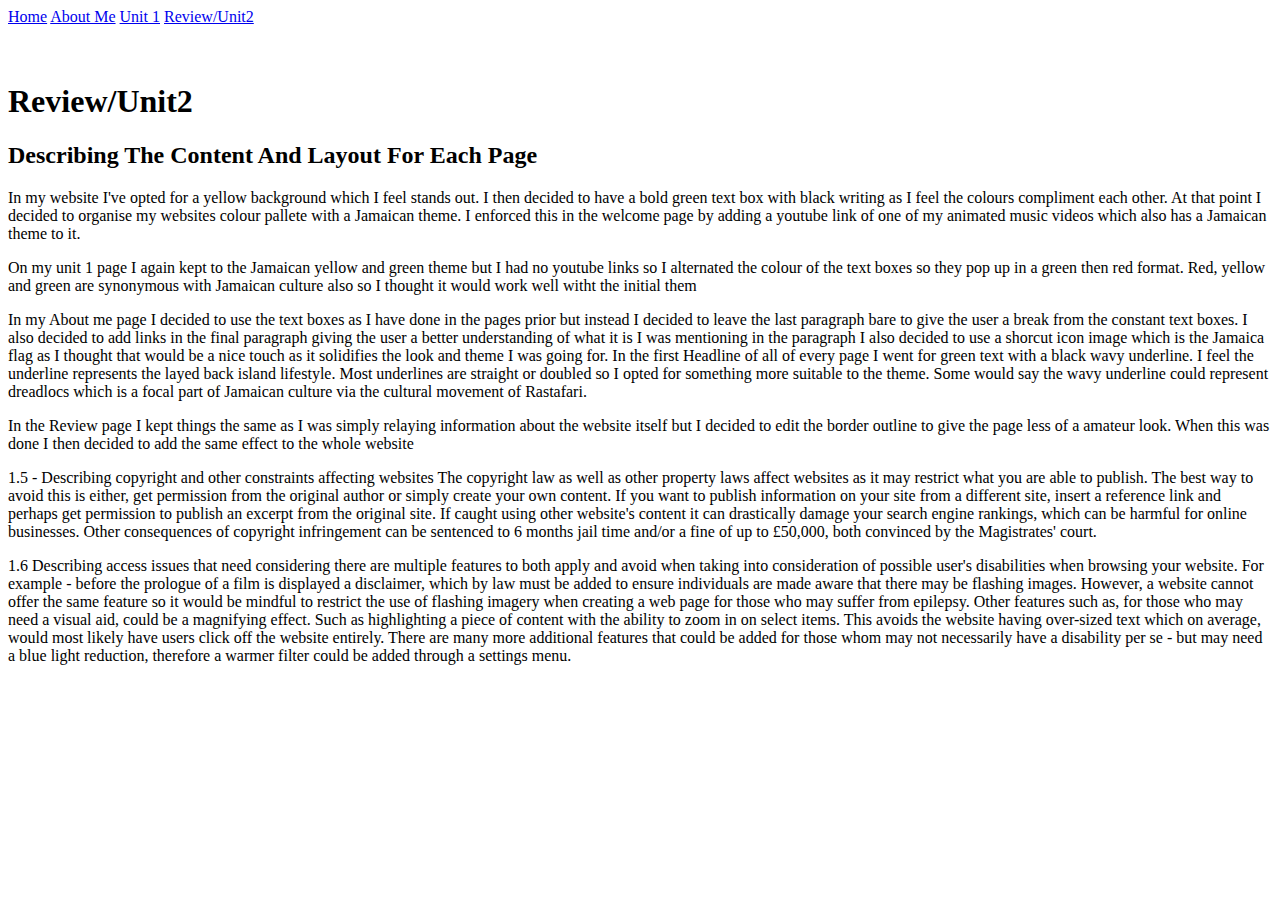
==== review.html @ dca9055a "Add files via upload" ====
<!DOCTYPE html>
<html lang="en">
<head>
    <meta charset="UTF-8">
    <link rel="stylesheet" type="text/css" href="main.css">
    <title>Review|Outcome 2 & 3</title>
    <link rel="shortcut icon" type= "image/png" href="images/yard.jpg" alt="title image">
</head>
<body>
   


<div class="navbar">
<!-- <a href="file:///C:/Users/levit/OneDrive/Desktop/webisteproj/index.html">Home</a>
<a href="file:///C:/Users/levit/OneDrive/Desktop/webisteproj/About%20me.html">About me</a>
<a href="file:///C:/Users/levit/OneDrive/Desktop/webisteproj/Unit1.html">Unit1/Outcome1</a>
<a href="file:///C:/Users/levit/OneDrive/Desktop/webisteproj/Review.html">Review/Outcome 2/3</a> -->
<a href="index.html">Home</a>
<a href="aboutme.html">About Me</a>
<a href="unit1.html">Unit 1</a>
<a href="review.html">Review/Unit2</a>

    <div>
    <div>
        <br>
        <br>

        <h1>Review/Unit2</h1>
        <div>
        <div>
            <h2>Describing The Content And Layout For Each Page</h2>
            <p class="unit17">In my website I've opted for a yellow background which I feel stands out. I then decided to have a bold green text box with black writing as I feel the colours compliment each other.
                At that point I decided to organise my websites colour pallete with a Jamaican theme. I enforced this in the welcome page by adding a youtube link of one of my animated music videos which also has a Jamaican theme to it. 
            </p>

            <p class="unit21">On my unit 1 page I again kept to the Jamaican yellow and green theme but I had no youtube links so I alternated the colour of the text boxes so they pop up in a green then red format. Red, yellow and green are synonymous with Jamaican culture also so I thought it would work well witht the initial them
            </p>

            <p class="unit22">In my About me page I decided to use the text boxes as I have done in the pages prior but instead I decided to leave the last paragraph bare to give the user a break from the constant text boxes. I also decided to add links in the final paragraph giving the user a better understanding of what it is I was mentioning in the paragraph
            I also decided to use a shorcut icon image which is the Jamaica flag as I thought that would be a nice touch as it solidifies the look and theme I was going for. In the first Headline of all of every page I went for green text with a black wavy underline. I feel the underline represents the layed back island lifestyle. Most underlines are straight or doubled so I opted for something more suitable to the theme.
            Some would say the wavy underline could represent dreadlocs which is a focal part of Jamaican culture via the cultural movement of Rastafari.
            </p>

            <p class="unit21">In the Review page I kept things the same as I was simply relaying information about the website itself but I decided to edit the border outline to give the page less of a amateur look. When this was done I then decided to add the same effect to the whole website 


            <p class="unit22">1.5 - Describing copyright and other constraints affecting websites The copyright law as well as other property laws affect websites as it may restrict what you are able to publish. The best way to avoid this is either, get permission from the original author or simply create your own content. If you want to publish information on your site from a different site, insert a reference link and perhaps get permission to publish an excerpt from the original site.
                If caught using other website's content it can drastically damage your search engine rankings, which can be harmful for online businesses. Other consequences of copyright infringement can be sentenced to 6 months jail time and/or a fine of up to £50,000, both convinced by the Magistrates' court.
                
            <p class="unit21">1.6 Describing access issues that need considering there are multiple features to both apply and avoid when taking into consideration of possible user's disabilities when browsing your website. For example - before the prologue of a film is displayed a disclaimer, which by law must be added to ensure individuals are made aware that there may be flashing images. However, a website cannot offer the same feature so it would be mindful to restrict the use of flashing imagery when creating a web page for those who may suffer from epilepsy.
                Other features such as, for those who may need a visual aid, could be a magnifying effect. Such as highlighting a piece of content with the ability to zoom in on select items. This avoids the website having over-sized text which on average, would most likely have users click off the website entirely.
                There are many more additional features that could be added for those whom may not necessarily have a disability per se - but may need a blue light reduction, therefore a warmer filter could be added through a settings menu.
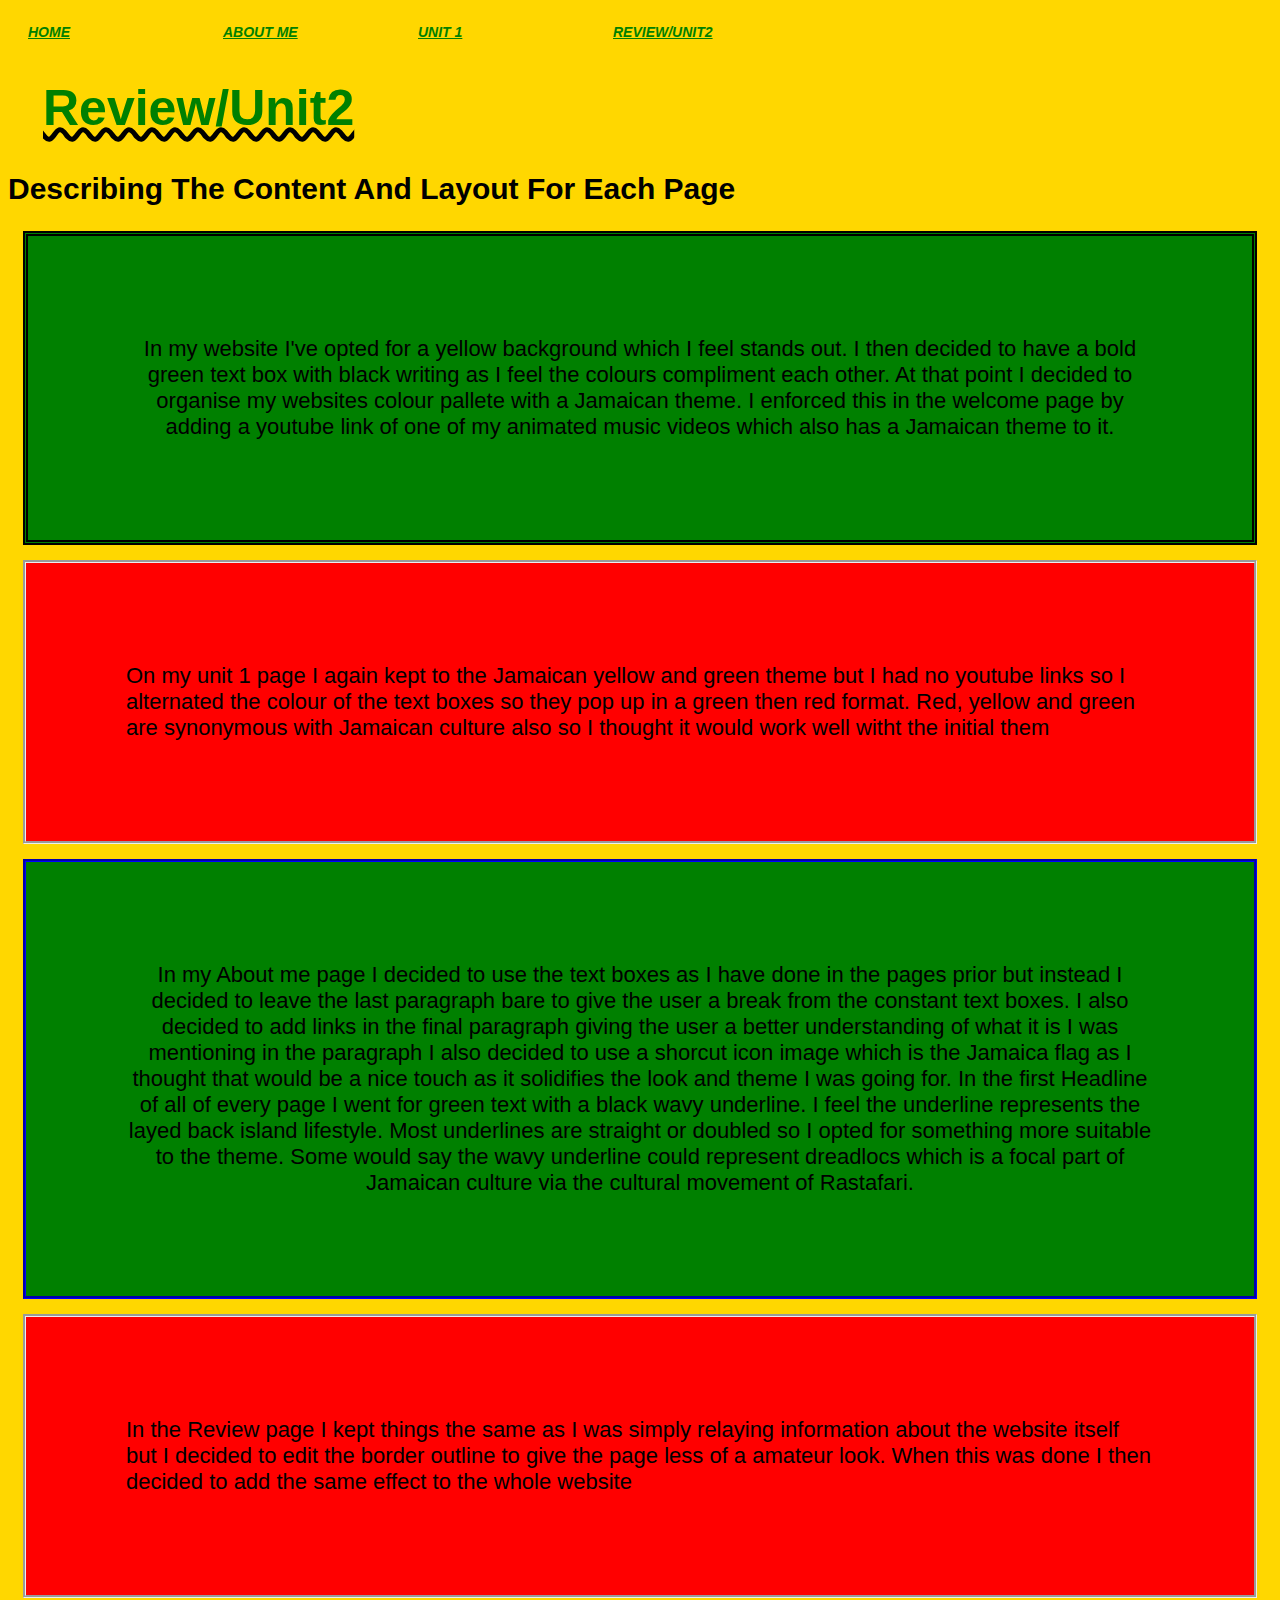
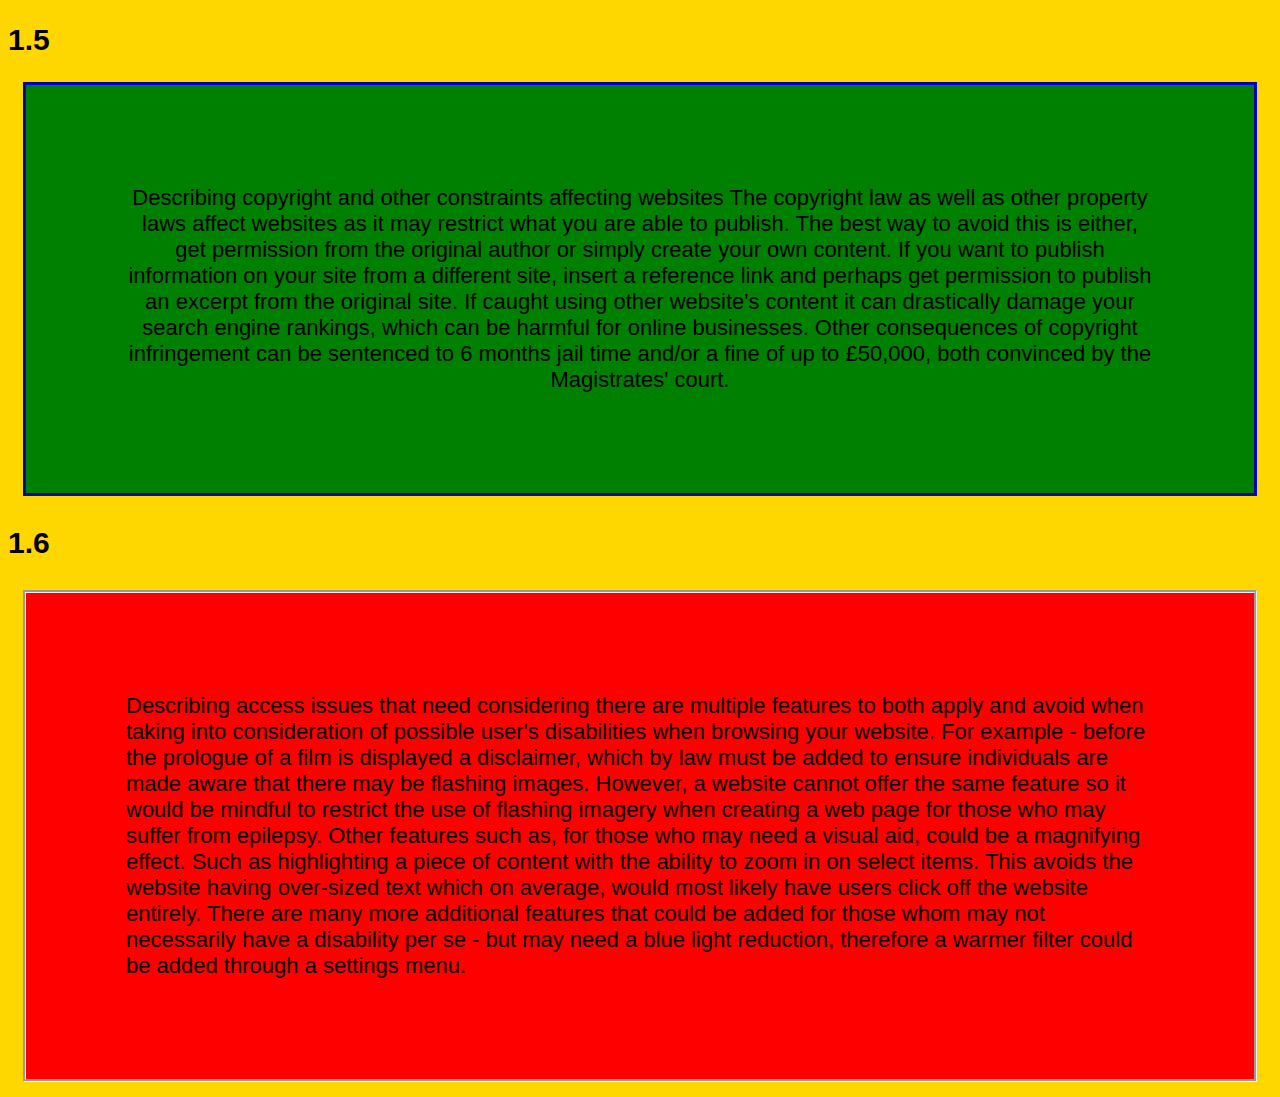
==== commit f394dfbf: "Add files via upload" ====
--- a/review.html
+++ b/review.html
@@ -44,10 +44,12 @@
             <p class="unit21">In the Review page I kept things the same as I was simply relaying information about the website itself but I decided to edit the border outline to give the page less of a amateur look. When this was done I then decided to add the same effect to the whole website 
 
 
-            <p class="unit22">1.5 - Describing copyright and other constraints affecting websites The copyright law as well as other property laws affect websites as it may restrict what you are able to publish. The best way to avoid this is either, get permission from the original author or simply create your own content. If you want to publish information on your site from a different site, insert a reference link and perhaps get permission to publish an excerpt from the original site.
+            <h2>1.5</h2>
+                <p class="unit22">Describing copyright and other constraints affecting websites The copyright law as well as other property laws affect websites as it may restrict what you are able to publish. The best way to avoid this is either, get permission from the original author or simply create your own content. If you want to publish information on your site from a different site, insert a reference link and perhaps get permission to publish an excerpt from the original site.
                 If caught using other website's content it can drastically damage your search engine rankings, which can be harmful for online businesses. Other consequences of copyright infringement can be sentenced to 6 months jail time and/or a fine of up to £50,000, both convinced by the Magistrates' court.
                 
-            <p class="unit21">1.6 Describing access issues that need considering there are multiple features to both apply and avoid when taking into consideration of possible user's disabilities when browsing your website. For example - before the prologue of a film is displayed a disclaimer, which by law must be added to ensure individuals are made aware that there may be flashing images. However, a website cannot offer the same feature so it would be mindful to restrict the use of flashing imagery when creating a web page for those who may suffer from epilepsy.
+           <h3>1.6</h3>
+                <p class="unit21">Describing access issues that need considering there are multiple features to both apply and avoid when taking into consideration of possible user's disabilities when browsing your website. For example - before the prologue of a film is displayed a disclaimer, which by law must be added to ensure individuals are made aware that there may be flashing images. However, a website cannot offer the same feature so it would be mindful to restrict the use of flashing imagery when creating a web page for those who may suffer from epilepsy.
                 Other features such as, for those who may need a visual aid, could be a magnifying effect. Such as highlighting a piece of content with the ability to zoom in on select items. This avoids the website having over-sized text which on average, would most likely have users click off the website entirely.
                 There are many more additional features that could be added for those whom may not necessarily have a disability per se - but may need a blue light reduction, therefore a warmer filter could be added through a settings menu.
                 
--- a/main.css
+++ b/main.css
@@ -0,0 +1,332 @@
+*{
+    background-color: gold;
+    font-family: -apple-system, BlinkMacSystemFont, 'Segoe UI', Roboto, Oxygen, Ubuntu, Cantarell, 'Open Sans', 'Helvetica Neue', sans-serif;
+}
+
+h1,h2,h3,h4,h5,h6 {
+   
+    font-size: 30px;
+}
+
+
+.navbar {
+
+    /* list-style-type: none; */
+  margin: 0px;
+  padding: 0px;
+  
+  background-color: black;
+  
+
+    /* overflow: hidden; */
+    /* background-color: green; */
+   
+    
+}
+
+
+.navbar a {
+
+    float: left;
+    color:green;
+    text-align: left;
+    padding: 16px 20px;
+    text-decoration: underline;
+    text-shadow: midnightblue;
+    font-size: 14px;
+    font-style: oblique;
+    /* float: left; */
+    /* text-align: center; */
+    /* padding: 20px ; */
+    width: 195px;
+    /* font-size: 13px; */
+    font-weight: bold;
+    text-transform: uppercase;
+    border: 20px;
+    box-sizing: border-box;
+    /* border-color: white ; */
+    /* border-style: solid; */
+    
+}
+
+.navbar a :hover { 
+
+    
+    color:black;
+    background-color: red;
+    display: block;
+    text-align: center;
+    padding: 14px 16px;
+    text-decoration: dashed;
+}
+
+
+ /*a :hover{ */  
+
+    /* color: yellow; */
+    /* background-color: red; */
+
+.welc {
+
+    color: green;
+    font-size: 80px;
+    outline-style: 10px black;
+    margin: 30px;
+    border: 50px thick;
+    padding: 5px;
+    text-decoration: underline;
+    text-transform: capitalize;
+    text-decoration-color: black;
+    text-decoration-style: wavy;
+
+}
+
+.for-code {
+
+    background-color: green;
+    font-family: -apple-system, BlinkMacSystemFont, 'Segoe UI', Roboto, Oxygen, Ubuntu, Cantarell, 'Open Sans', 'Helvetica Neue', sans-serif;
+    font-size: 25px;
+    font-weight: bolder;
+    position: relative;
+    /* bottom: 50%;  */
+    padding: 100px; 
+    margin: 5px; 
+    border-style: dotted;
+    border-width: medium;
+    /* border-top: dotted; */
+    text-align: left;
+    /* height: 20px; */
+    width: 40%;
+
+
+
+}
+
+
+h1 {
+    
+    color: green;
+    font-size: 50px;
+    outline-style: 10px black;
+    margin: 30px;
+    border: 50px thick;
+    padding: 5px;
+    text-decoration: underline;
+    text-transform: capitalize;
+    text-decoration-color: black;
+    text-decoration-style: wavy;
+    
+}
+
+* p {
+
+font-size: 22px;
+text-align: center;
+}
+
+.unit1h {
+
+background-color: green;
+padding: 100px; 
+margin: 15px; 
+border-style: solid;
+text-align: center;
+border-style: dashed;
+
+
+}
+
+.unit13 {
+
+background-color: red;
+padding: 100px;
+margin: 15px;
+border-style: solid;
+text-align: left;
+border-style: inset;
+
+    
+}
+
+.unit135 {
+
+background-color: green;
+padding: 100px; 
+margin: 15px; 
+border-style: solid;
+text-align: center;
+border-style: double;
+border-width: thick;
+
+}
+
+.unit14 {
+
+    background-color: red;
+    padding: 100px;
+    margin: 15px;
+    border-style: solid;
+    text-align: left;
+    border-style: groove;
+    
+
+}
+
+
+.unit15 {
+
+    background-color: green;
+    padding: 100px; 
+    margin: 15px; 
+    border-style: solid;
+    text-align: center;
+    border-style: dotted;
+    border-width: medium;
+
+    
+}
+
+.unit16 {
+
+    background-color: red;
+    padding: 100px;
+    margin: 15px;
+    border-style: solid;
+    text-align: left;
+    border-style: groove;
+    
+
+
+}
+
+
+.unit17h {
+
+    font-size: 30px;
+    font-weight: bold;
+    
+}
+
+.unit17 {
+
+
+    background-color: green;
+    padding: 100px; 
+    margin: 15px; 
+    border-style: solid;
+    text-align: center;
+    border-style: double;
+    border-width: thick
+
+}
+
+
+.unit21 {
+
+    background-color: red;
+    padding: 100px;
+    margin: 15px;
+    border-style: solid;
+    text-align: left;
+    border-style: groove;
+    
+}
+
+
+.unit22 {
+
+    background-color: green;
+    padding: 100px; 
+    margin: 15px; 
+    border-style: solid;
+    text-align: center;
+    border-style: groove;
+    border-color:blue;
+}
+
+
+.unit234 {
+
+    background-color: red;
+    padding: 100px;
+    margin: 15px;
+    border-style: solid;
+    text-align: left;
+    border-style: groove;
+    border-width: medium;
+}
+
+
+.unit312 {
+
+    background-color: green;
+    padding: 100px; 
+    margin: 15px; 
+    border-style: solid;
+    text-align: center;
+    border-style: groove;
+    border-color: blue;
+}
+
+.unit334 {
+
+    background-color: red;
+    padding: 100px;
+    margin: 15px;
+    border-style: solid;
+    text-align: left;
+    border-style: groove;
+    border-width: medium;
+}
+
+
+.A1 {
+
+    background-color: green;
+    padding: 100px; 
+    margin: 15px; 
+    border-style: solid;
+    text-align: center;
+    border-style: groove;
+    border-color:red;
+    border-width: thick;
+    border-top-style: dotted;
+
+
+}
+
+
+.A2 {
+
+    background-color: red;
+    padding: 100px;
+    margin: 15px;
+    border-style: solid;
+    text-align: left;
+    border-style: groove;
+    border-color: green rgb(40, green, 67);
+    
+}
+
+.iframe-container {
+
+    position
+    width: 50%
+    padding-bottom: 56.25%;
+    height: 0;
+    
+}
+
+.iframe-container iframe {
+
+    position: absolute;
+    top: 90%;
+    left: 20%;
+    right:20%;
+    bottom: 95%;
+    width: 50%;
+    height: 50%; 
+    
+    
+
+}